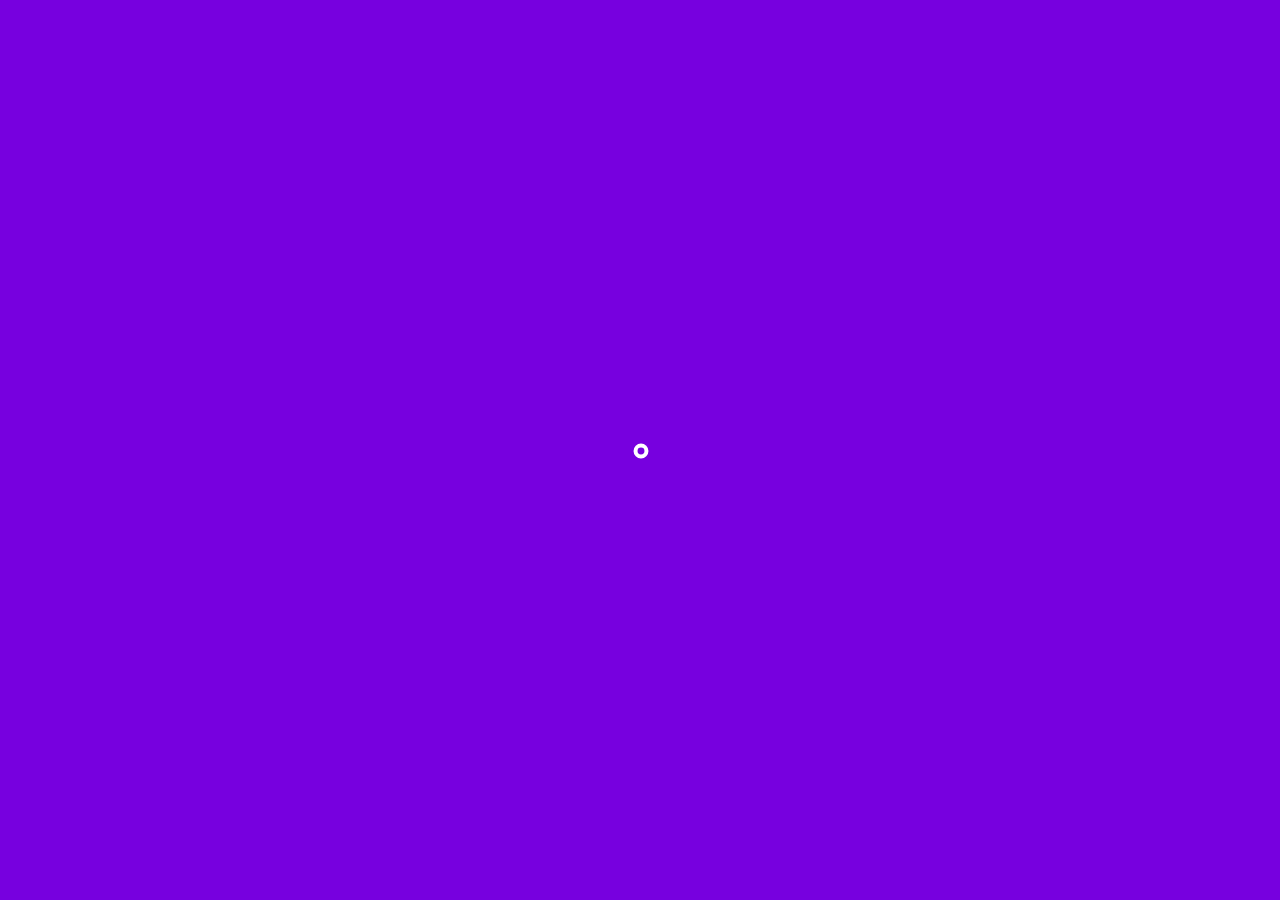
==== 03. Splash Screen/index.html @ e99feb60 "loading screen" ====
<!DOCTYPE html>
<html lang="en">
  <head>
    <meta charset="UTF-8" />
    <meta
      http-equiv="X-UA-Compatible"
      content="IE=edge" />
    <meta
      name="viewport"
      content="width=device-width, initial-scale=1.0" />
    <title>Document</title>
    <link
      rel="stylesheet"
      href="css/main.css" />
  </head>
  <body>
    <div class="splash">
      <img
        src="loader.svg"
        alt="Loading animation" />
    </div>

    <section>
      <h1>Coding is Fantastic.</h1>
    </section>

    <script src="'./js/app.js"></script>
  </body>
</html>
---- 03. Splash Screen/css/main.css ----
:root {
  --background-color: #7700df;
}

body {
  height: 100vh;
  margin: 0;
  padding: 0;
}

.splash {
  position: absolute;
  top: 0;
  left: 0;
  width: 100%;
  height: 100vh;
  display: grid;
  place-content: center;
  background: var(--background-color);
  transition: transform 1s cubic-bezier(0.165, 0.84, 0.44, 1);
}

img {
  width: 90px;
}

.remove-splash {
  transform: translateY(-100%);
}

.headline-intro {
  transform: translateY(0);
  opacity: 100%;
}

section {
  width: 80vw;
  padding: 3em;
  margin: 0 auto;
  height: calc(100vh - 6em);
  text-align: center;
  display: grid;
  place-content: center;
}
section h1 {
  font-size: 3rem;
  font-family: sans-serif;
  opacity: 0;
  transform: translateY(-30px);
  transition: transform 1s, opacity 1s;
  transition-delay: 0.3s;
}/*# sourceMappingURL=main.css.map */
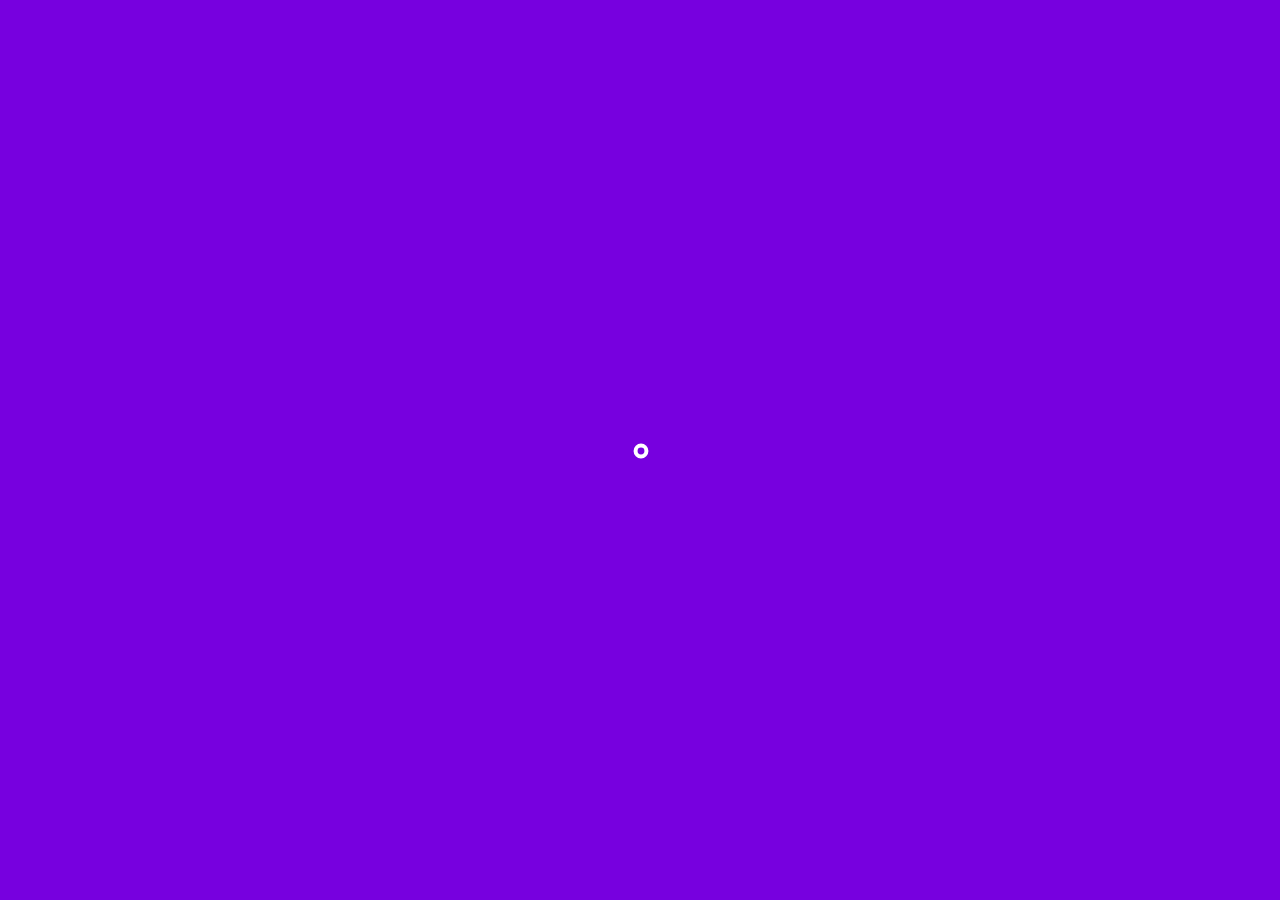
==== commit 828a4fc1: "challange 1" ====
--- a/03. Splash Screen/index.html
+++ b/03. Splash Screen/index.html
@@ -24,6 +24,6 @@
       <h1>Coding is Fantastic.</h1>
     </section>
 
-    <script src="'./js/app.js"></script>
+    <script src="./js/app.js"></script>
   </body>
 </html>
